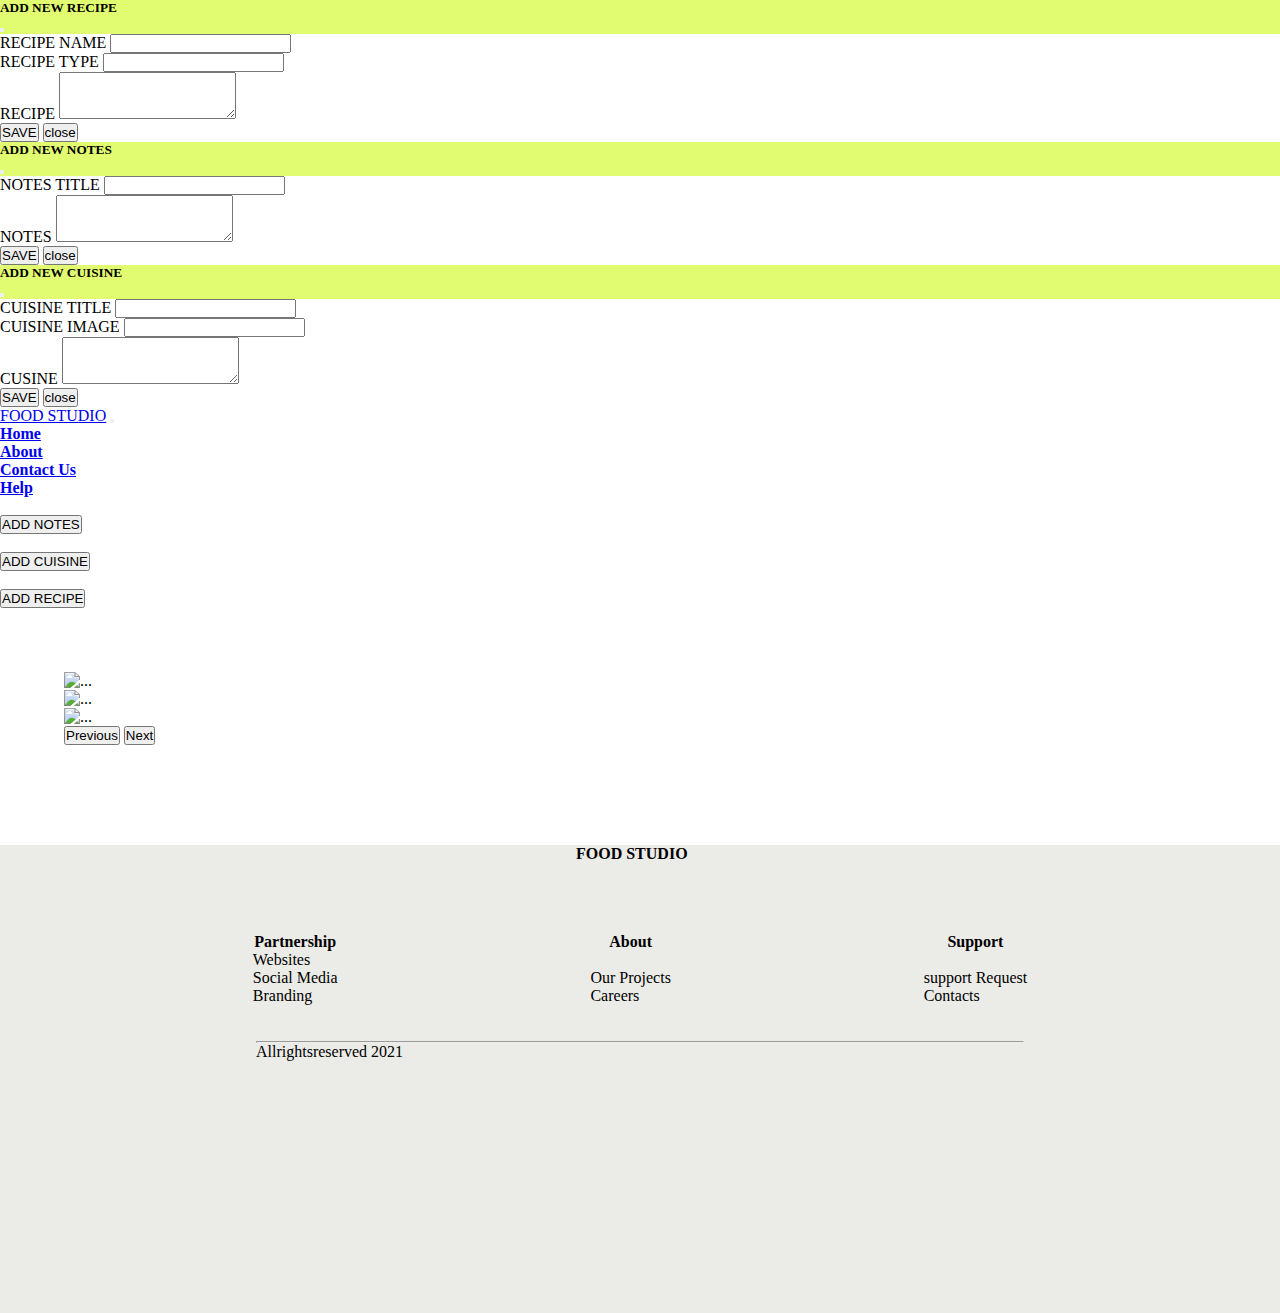
==== index.html @ 22d6a6ce "1st" ====
<!DOCTYPE html>
<html lang="en">
<head>
    <link href="https://cdn.jsdelivr.net/npm/bootstrap@5.1.1/dist/css/bootstrap.min.css" rel="stylesheet" integrity="sha384-F3w7mX95PdgyTmZZMECAngseQB83DfGTowi0iMjiWaeVhAn4FJkqJByhZMI3AhiU" crossorigin="anonymous">
    <link href="style.css" rel="stylesheet"/>
    <meta charset="UTF-8">
    <link rel="stylesheet" href="https://use.fontawesome.com/releases/v5.6.3/css/all.css" integrity="sha384-UHRtZLI+pbxtHCWp1t77Bi1L4ZtiqrqD80Kn4Z8NTSRyMA2Fd33n5dQ8lWUE00s/" crossorigin="anonymous">
    <meta http-equiv="X-UA-Compatible" content="IE=edge">
    <meta name="viewport" content="width=device-width, initial-scale=1.0">
    <link rel="stylesheet" href="snakegame.css" />
    <title>NOTES</title>
</head>
<body onload="reloadTaskCard()">
    <div class="modal fade" id="newcardmodal" tabindex="-1" aria-labelledby="newCardModalLabel" aria-hidden="true">
        <div class="modal-dialog">
            <div class="modal-content">
                <div class="modal-header" style="background-color: rgb(226, 252, 113);">
                    <h5 class="modal-title">ADD NEW RECIPE</h5>
                    <button type="button" class="btn-close" data-bs-dismiss="modal" aria-label="Close"></button>
                </div>
                <div class="modal-body" style="background-color: white;">
                   
                    <div class="mb-3">
                        <label for="taskTitle" class="form-label">RECIPE NAME</label>
                        <input type="text" class="form-control" id="taskTitle"/>
                    </div>
                    <div class="mb-3">
                        <label for="taskType" class="form-label">RECIPE TYPE</label>
                        <input type="text" class="form-control" id="taskType"/>
                    </div>
                    <div class="mb-3">
                        <label for="taskDescription" class="form-label">RECIPE</label>
                        <textarea rows="3" class="form-control" id="taskDescription"></textarea>
                    </div>
                </div>
                <div class="modal-footer">
                    <button onclick="addCard()" type="button" class="btn btn-primary" data-bs-dismiss="modal">
                        SAVE
                    </button>
                    <button type="button" class="btn btn-outline-danger" data-bs-dismiss="modal">
                        close
                    </button>
                </div>
            </div>
        </div>
    </div>


    <div class="modal fade" id="newnotesmodal" tabindex="-1" aria-labelledby="newNotesModalLabel" aria-hidden="true">
        <div class="modal-dialog">
            <div class="modal-content">
                <div class="modal-header" style="background-color: rgb(226, 252, 113);">
                    <h5 class="modal-title">ADD NEW NOTES</h5>
                    <button type="button" class="btn-close" data-bs-dismiss="modal" aria-label="Close"></button>
                </div>
                <div class=" modal-body">
                    
                    <div class="mb-3">
                        <label for="notesTitle" class="form-label">NOTES TITLE</label>
                        <input type="text" class="form-control" id="notesTitle"/>
                    </div>
                    <div class="mb-3">
                       
                        <label for="notesDescription" class="form-label">NOTES</label>
                        <textarea rows="3" class="form-control" id="notesDescription"></textarea>
                        
                    </div>
                </div>
               
                <div class="modal-footer">
                    <button onclick="addNotes()" type="button" class="btn btn-primary" data-bs-dismiss="modal">
                        SAVE
                    </button>
                    <button type="button" class="btn btn-outline-danger" data-bs-dismiss="modal">
                        close
                    </button>
                </div>
            </div>
        </div>
    </div>


    <div class="modal fade" id="newdiagrammodal" tabindex="-1" aria-labelledby="newDiagramModalLabel" aria-hidden="true">
        <div class="modal-dialog">
            <div class="modal-content">
                <div class="modal-header" style="background-color: rgb(226, 252, 113);">
                    <h5 class="modal-title">ADD NEW CUISINE</h5>
                    <button type="button" class="btn-close" data-bs-dismiss="modal" aria-label="Close"></button>
                </div>
                <div class=" modal-body">
                   
                    <div class="mb-3">
                        <label for="diagramTitle" class="form-label">CUISINE TITLE</label>
                        <input type="text" class="form-control" id="diagramTitle"/>
                    </div>
                    <div class="mb-3">
                        <label for="diagramImage" class="form-label">CUISINE IMAGE</label>
                        <input type="text" class="form-control" id="diagramImage"/>
                    </div>
                    <div class="mb-3">
                       
                        <label for="diagramDescription" class="form-label">CUSINE</label>
                        <textarea rows="3" class="form-control" id="diagramDescription"></textarea>
                        
                    </div>
                </div>
               
                <div class="modal-footer">
                    <button onclick="addDiagram()" type="button" class="btn btn-primary" data-bs-dismiss="modal">
                        SAVE
                    </button>
                    <button type="button" class="btn btn-outline-danger" data-bs-dismiss="modal">
                        close
                    </button>
                </div>
            </div>
        </div>
    </div>



    <nav class="navbar navbar-expand-md navbar-light bg-light" style="justify-content: space-evenly;">
        <div class="container-fluid">
            <a class="navbar-brand" href="#">FOOD STUDIO</a>
            <button class="navbar-toggler" type="button" data-bs-toggle="collapse" data-bs-target="#navbarSupportedContent" aria-controls="navbarSupportedContent" aria-expanded="false" aria-label="Toggle navigation">
                <span class="navbar-toggler-icon"></span>
            </button>
            <div class="collapse navbar-collapse" id="navbarSupportedContent">
                <ul class="navbar-nav me-auto mb-2 mb-lg-0">
                    <li class="nav-item">
                        <a class="nav-link" href="#"><strong>Home</strong></a>
                    </li>
                   
                
                <!-- <li class="nav-item dropdown">
                    <a class="nav-link dropdown-toggle" href="#" id="navbarDropdown" role="button" data-bs-toggle="dropdown" aria-expanded="false">
                      Dropdown
                    </a> -->
                    <!-- <ul class="dropdown-menu" aria-labelledby="navbarDropdown"> -->
                        <li class="nav-item">
                            <a class="nav-link" href="#"><strong>About</strong></a>
                        </li>
                        
                        <li class="nav-item">
                            <a class="nav-link" href="#"><b>Contact Us</b></a>
                        </li>
                        <li class="nav-item">
                            <a class="nav-link" href="#"><b>Help</b></a>
                        </li><br />
                        <!-- <li class="nav-item">
                            <a class="nav-link" href="#"><b></b></a>
                        </li> -->
                      <li>
                        <button class="btn btn-dark" data-bs-toggle="modal" data-bs-target="#newnotesmodal">
                            <i class="fas fa-plus"></i> ADD NOTES
                        </button>
                      </li><br />
                      <li>
                        <button class="btn btn-dark" data-bs-toggle="modal" data-bs-target="#newdiagrammodal">
                            <i class="fas fa-plus"></i>  ADD CUISINE
                        </button>
                      </li><br />
                      
                      <li>
                        <button class="btn btn-dark" data-bs-toggle="modal" data-bs-target="#newcardmodal">
                            <i class="fas fa-plus"></i>  ADD RECIPE
                        </button>
                      </li>
                    <!-- </ul> -->
                <!-- </li> -->
                </ul>
            </div>
        </div>
    </nav>


    <!-- carousel -->
    <div id="carouselExampleControls" class="carousel slide" data-bs-ride="carousel" style="width: 90%; margin: 5%; justify-content: center;position: relative;">
        <div class="carousel-inner">
          <div class="carousel-item active">
            <img src="https://encrypted-tbn0.gstatic.com/images?q=tbn:ANd9GcSr1rIbakc0G5dljBo9CvxtlJwsBdyGqcB-BA&usqp=CAU" class="d-block w-100" alt="...">
          </div>
          <div class="carousel-item">
            <img src="https://encrypted-tbn0.gstatic.com/images?q=tbn:ANd9GcQgGEeE_dM9DDUOt_kenZB-2iOxvBoIw8mdmA&usqp=CAU" class="d-block w-100" alt="...">
          </div>
          <div class="carousel-item">
            <img src="https://encrypted-tbn0.gstatic.com/images?q=tbn:ANd9GcRCIRQ9GVZOZOisXXFOpDtAAMz7uFM60r4Eiw&usqp=CAU" class="d-block w-100" alt="...">
          </div>
        </div>
        <button class="carousel-control-prev" type="button" data-bs-target="#carouselExampleControls" data-bs-slide="prev">
          <span class="carousel-control-prev-icon" aria-hidden="true"></span>
          <span class="visually-hidden">Previous</span>
        </button>
        <button class="carousel-control-next" type="button" data-bs-target="#carouselExampleControls" data-bs-slide="next">
          <span class="carousel-control-next-icon" aria-hidden="true"></span>
          <span class="visually-hidden">Next</span>
        </button>
      </div>
    
    <main class="container">
        <section>
            <div id="taskContentsrow" class="row"></div>
        </section>
    </main><br /><br />

    <footer>
        <div class="links" style="margin-left:45%;">
          <b>FOOD STUDIO</b>
           <!-- <img width="40px" height="40px" src= "https://dcassetcdn.com/design_img/10150/25224/25224_294121_10150_image.jpg" /> -->
           
        </div>
        <div class="type">
            <div class="company">
                <p><b>Partnership</p></b>
                    <li>
                        <ul>Websites</ul>
                        <ul> Social Media</ul>
                        <ul>Branding</ul>
                    </li>
            </div> 
            <div class="about">
                <p><b>About</p></b>
                    <li>
                        <ul>Our Projects</ul>
                        <ul> Careers</ul>
                    </li>
            </div> 
            <div class="support">
                <p><b>Support</p></b>
                    <li>
                        <ul>support Request</ul>
                        <ul>Contacts</ul>
                    </li>
            </div>
        </div><br /><br/>
            <hr>
            <div class="app">
                <p>Allrightsreserved 2021</p>
                <div class="links">
                    <a href="https://www.facebook.com/" >
                        <i class="fab fa-facebook"></i></a>
                        <a href="https://twitter.com/"><i class="fab fa-twitter-square"></i></a>
                        <a href="https://www.instagram.com/" ><i class="fab fa-instagram-square"></i></a> 
                </div> 
        </div>
    </footer>

    <script src="index.js"></script>
    <script src="https://cdn.jsdelivr.net/npm/bootstrap@5.1.1/dist/js/bootstrap.bundle.min.js" integrity="sha384-/bQdsTh/da6pkI1MST/rWKFNjaCP5gBSY4sEBT38Q/9RBh9AH40zEOg7Hlq2THRZ" crossorigin="anonymous"></script>
</body>
</html>
---- style.css ----
* {
    margin: 0;
    padding: 0;
    box-sizing: border-box;
}

footer div.type div.company{
    display: flex;
    justify-content: space-between;
    flex-direction: column;
    align-items: center;
    color:black;
    list-style-type: none;
  }
  footer div.type div.about{
    display: flex;
    justify-content: space-between;
    flex-direction: column;
    align-items: center;
    color:black;
    list-style-type: none;
  }
  footer div.type div.support{
    display: flex;
    justify-content: space-between;
    flex-direction: column;
    align-items: center;
    color:black;
    list-style-type: none;
  }
  footer{
    height: 52vh;
    background-color:rgb(235, 235, 232);
  }
  footer div.links input{
    margin-top: 20px;
    padding: 15px 10px;
    width: 25%;
    font-size: 1.2rem;
    text-align: center;
    border: 1px solid black;
    border-radius:20px 15px;
    align-items: center;
    margin-left: 35%;
  }
  footer div.type{
    justify-content: space-evenly;
    display: flex;
    flex-direction: row;
    margin-top: 70px;
  }
  footer div.app{
    display: flex;
    justify-content: space-between;
    flex-direction: row;
    margin-left: 20%;
    margin-right: 20%;
  }
  footer div.app div.links{
    display: inline;
    justify-content: space-evenly;
    flex-direction: row;
  }
  footer hr{
    display: block;
    border-style: inset;
    border-width: 1px;
    color: black;
    margin-left: 20%;
    margin-right: 20%;
  }
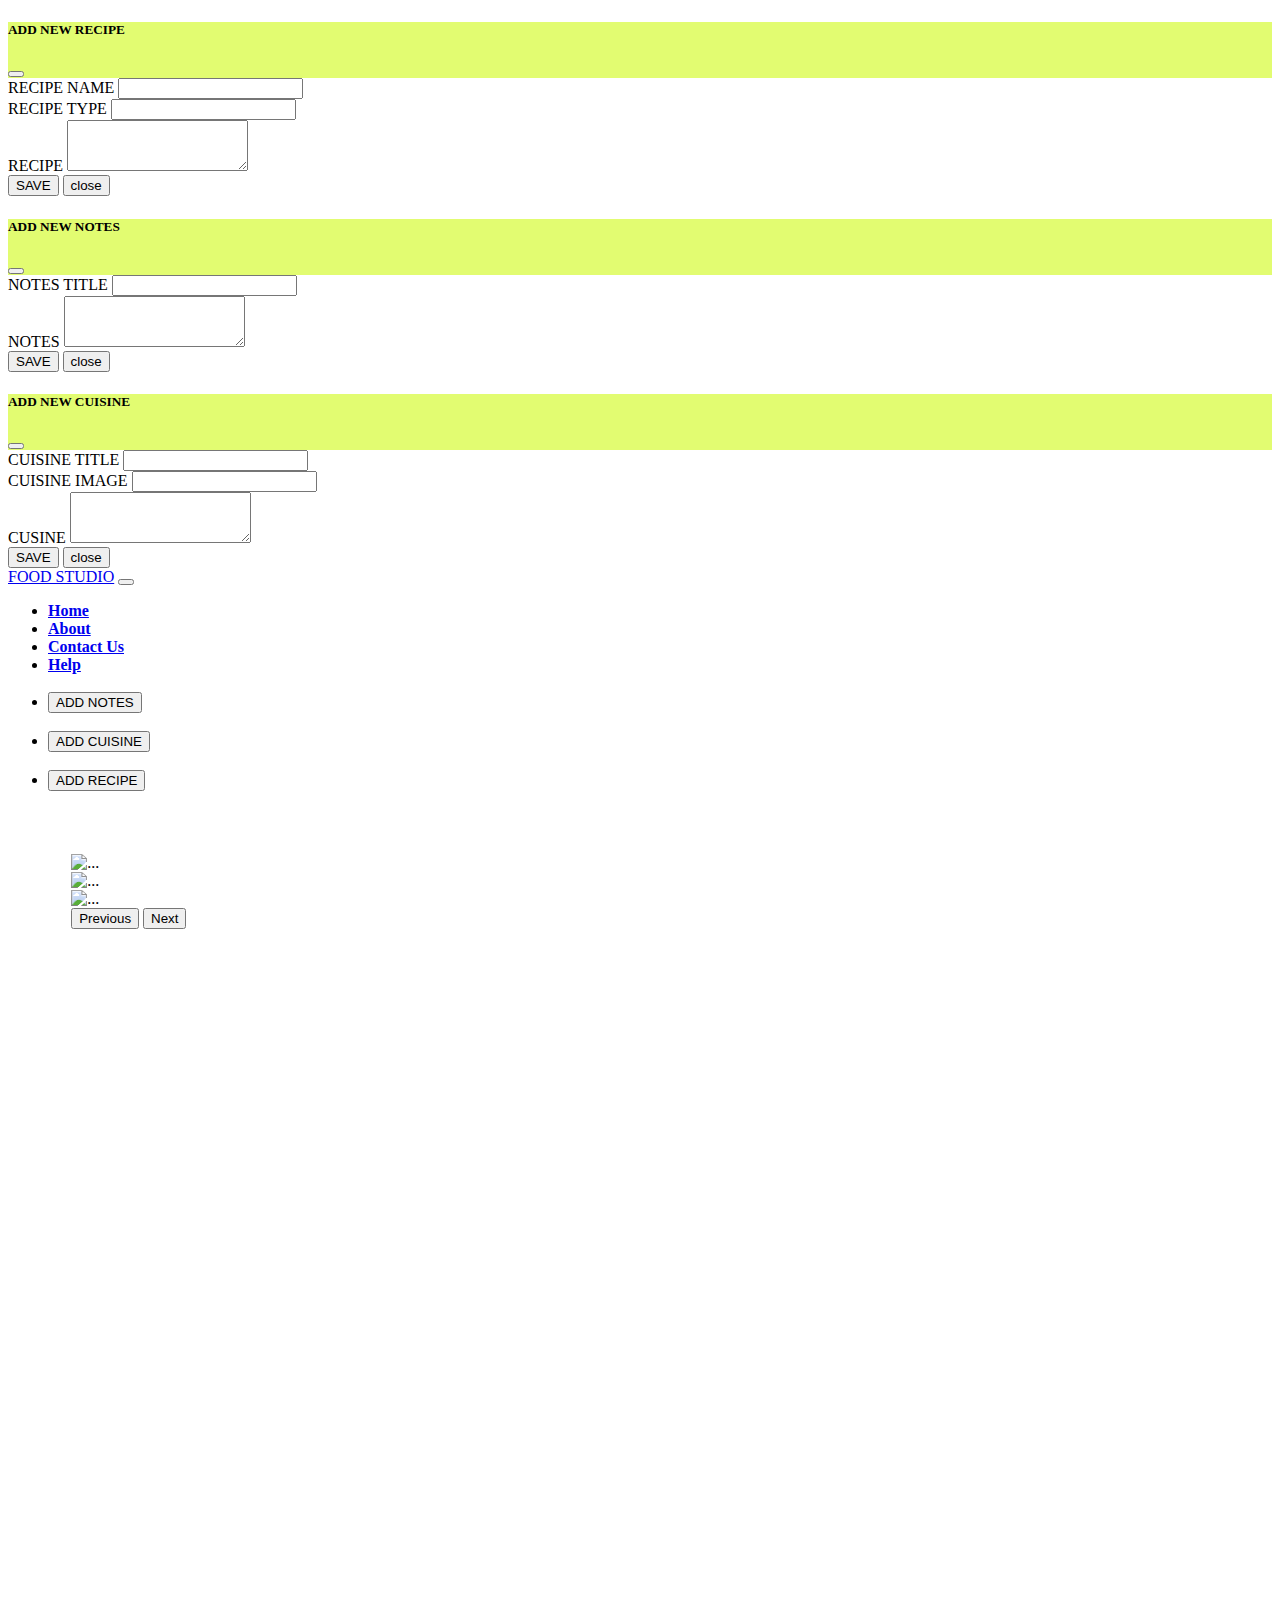
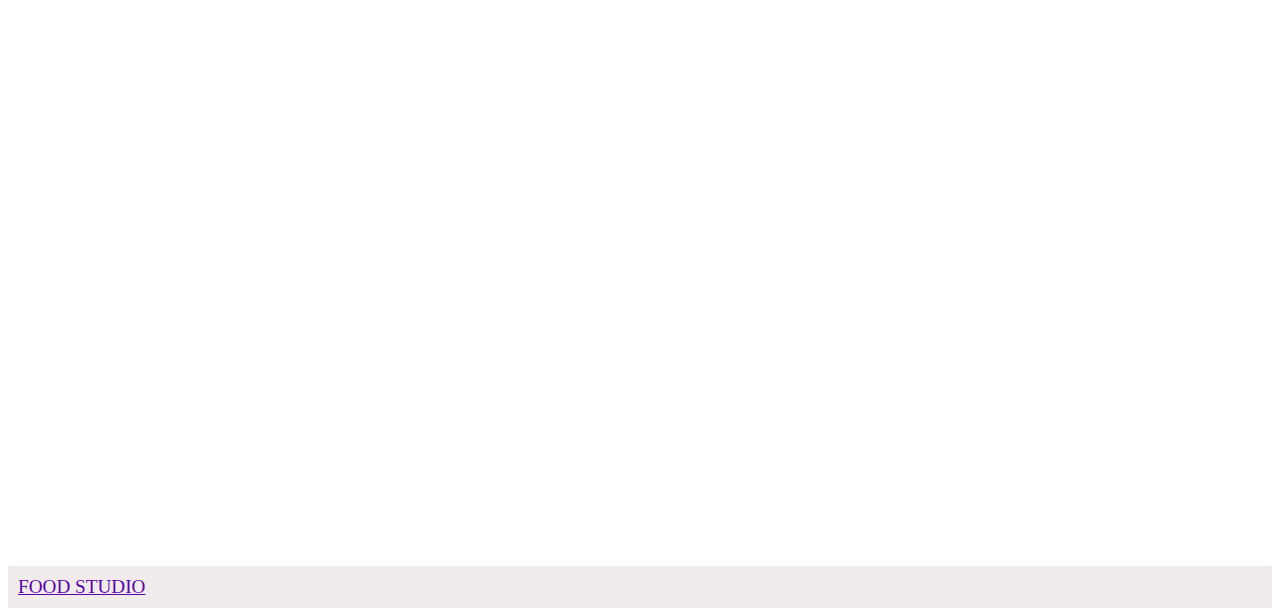
==== commit f6b2ad86: "2" ====
--- a/index.html
+++ b/index.html
@@ -8,6 +8,7 @@
     <meta http-equiv="X-UA-Compatible" content="IE=edge">
     <meta name="viewport" content="width=device-width, initial-scale=1.0">
     <link rel="stylesheet" href="snakegame.css" />
+    <script src="https://kit.fontawesome.com/b862bb0d81.js"  crossorigin="anonymous"></script>
     <title>NOTES</title>
 </head>
 <body onload="reloadTaskCard()">
@@ -204,44 +205,14 @@
     </main><br /><br />
 
     <footer>
-        <div class="links" style="margin-left:45%;">
-          <b>FOOD STUDIO</b>
-           <!-- <img width="40px" height="40px" src= "https://dcassetcdn.com/design_img/10150/25224/25224_294121_10150_image.jpg" /> -->
-           
-        </div>
-        <div class="type">
-            <div class="company">
-                <p><b>Partnership</p></b>
-                    <li>
-                        <ul>Websites</ul>
-                        <ul> Social Media</ul>
-                        <ul>Branding</ul>
-                    </li>
-            </div> 
-            <div class="about">
-                <p><b>About</p></b>
-                    <li>
-                        <ul>Our Projects</ul>
-                        <ul> Careers</ul>
-                    </li>
-            </div> 
-            <div class="support">
-                <p><b>Support</p></b>
-                    <li>
-                        <ul>support Request</ul>
-                        <ul>Contacts</ul>
-                    </li>
-            </div>
-        </div><br /><br/>
-            <hr>
-            <div class="app">
-                <p>Allrightsreserved 2021</p>
-                <div class="links">
-                    <a href="https://www.facebook.com/" >
-                        <i class="fab fa-facebook"></i></a>
-                        <a href="https://twitter.com/"><i class="fab fa-twitter-square"></i></a>
-                        <a href="https://www.instagram.com/" ><i class="fab fa-instagram-square"></i></a> 
-                </div> 
+        <div>
+            <a href="https://github.com/zaiba2002">FOOD STUDIO</a>
+        </div>
+        <div>
+          <a href="#"><i class="fa fa-instagram"></i></a>
+          <a href="#"><i class="fa fa-github"></i></a>
+          <a href="#"><i class="fa fa-linkedin"></i></a>
+
         </div>
     </footer>
 
--- a/style.css
+++ b/style.css
@@ -1,72 +1,31 @@
-* {
-    margin: 0;
-    padding: 0;
-    box-sizing: border-box;
+
+
+
+  
+footer{
+  display: flex;
+  flex-direction:row ;
+  justify-content: space-between;
+  font-size: 1.2rem;
+  margin-top: 90%;
+  padding: 10px; 
+  align-items: center;
+  background-color: rgb(241, 235, 235);
+ 
 }
-
-footer div.type div.company{
-    display: flex;
-    justify-content: space-between;
-    flex-direction: column;
-    align-items: center;
-    color:black;
-    list-style-type: none;
-  }
-  footer div.type div.about{
-    display: flex;
-    justify-content: space-between;
-    flex-direction: column;
-    align-items: center;
-    color:black;
-    list-style-type: none;
-  }
-  footer div.type div.support{
-    display: flex;
-    justify-content: space-between;
-    flex-direction: column;
-    align-items: center;
-    color:black;
-    list-style-type: none;
-  }
-  footer{
-    height: 52vh;
-    background-color:rgb(235, 235, 232);
-  }
-  footer div.links input{
-    margin-top: 20px;
-    padding: 15px 10px;
-    width: 25%;
-    font-size: 1.2rem;
-    text-align: center;
-    border: 1px solid black;
-    border-radius:20px 15px;
-    align-items: center;
-    margin-left: 35%;
-  }
-  footer div.type{
-    justify-content: space-evenly;
-    display: flex;
-    flex-direction: row;
-    margin-top: 70px;
-  }
-  footer div.app{
-    display: flex;
-    justify-content: space-between;
-    flex-direction: row;
-    margin-left: 20%;
-    margin-right: 20%;
-  }
-  footer div.app div.links{
-    display: inline;
-    justify-content: space-evenly;
-    flex-direction: row;
-  }
-  footer hr{
-    display: block;
-    border-style: inset;
-    border-width: 1px;
-    color: black;
-    margin-left: 20%;
-    margin-right: 20%;
-  }
+footer a{
+  color: rgb(88, 5, 165) !important;
+}
+footer i.fa-instagram{
+  color: purple;
+}
+footer i.fa-github{
+  color: black;
+}
+footer i.fa-linkedin{
+  color: blue;
+}
+footer i{
+  margin:0px 10px;
+}
  
